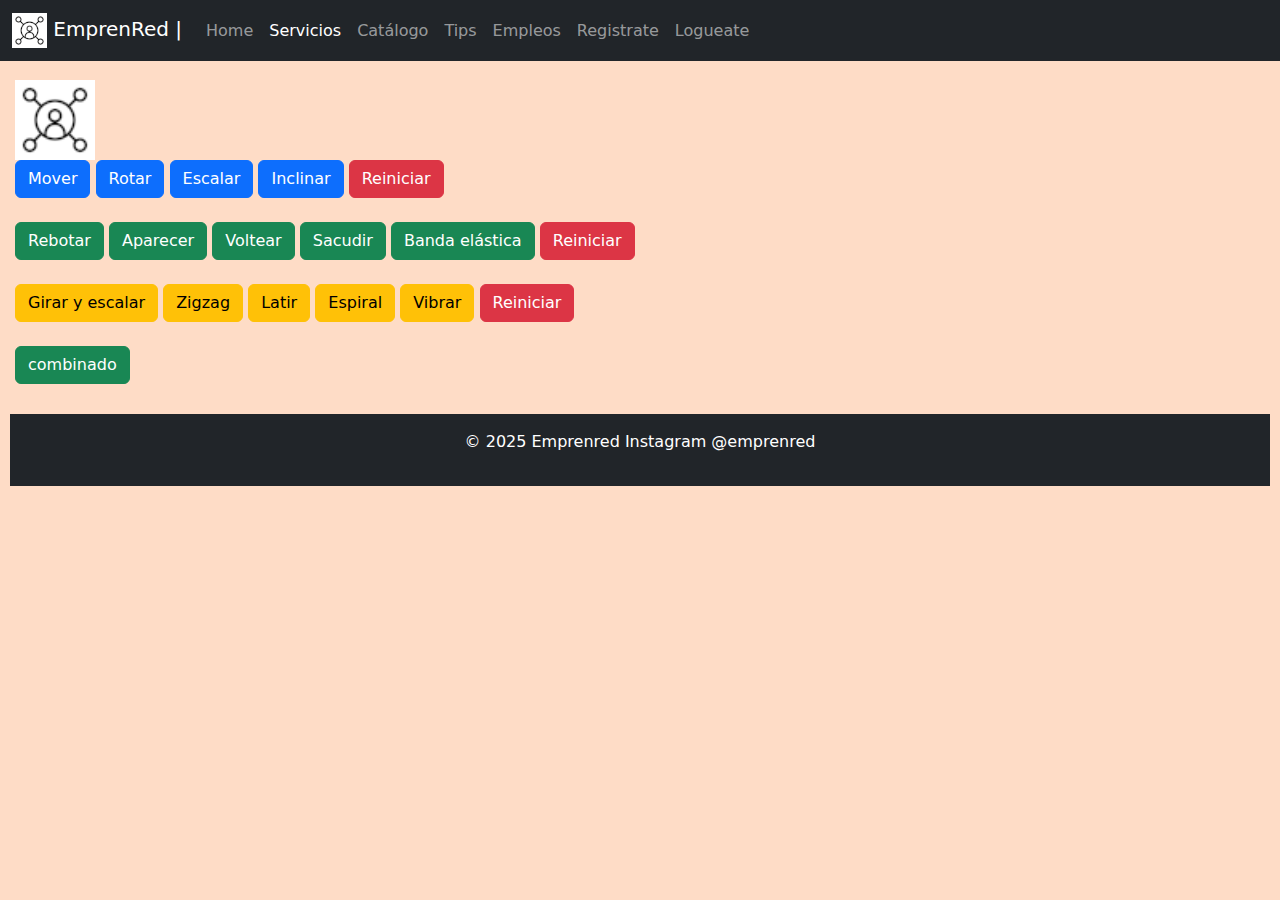
==== pages/animate.html @ c2997c17 "Primer commit" ====
<!DOCTYPE html>
<html lang="es">

<head>
    <meta charset="UTF-8">
    <meta name="viewport" content="width=device-width, initial-scale=1.0">
    <title>Servicios - EmprenRed</title>
    <!-- cdn  Bootstrap -->
    <link href="https://cdn.jsdelivr.net/npm/bootstrap@5.3.0-alpha1/dist/css/bootstrap.min.css" rel="stylesheet">
    <!-- Enlace a animate.css -->
    <link rel="stylesheet" href="https://cdnjs.cloudflare.com/ajax/libs/animate.css/4.1.1/animate.min.css">
    <!-- Enlace al archivo CSS -->
    <link rel="stylesheet" href="../assets/css/styles.css">


</head>

<body>
    <header>
        <nav class="navbar navbar-expand-sm navbar-dark bg-dark fixed-top">
            <div class="container-fluid">
                <a class="navbar-brand" href="../index.html">
                    <img src="../assets/img/loguito.gif" alt="Logo" width="35" height="35"
                        class="d-inline-block align-text-medium">
                    EmprenRed |
                </a>
                <button class="navbar-toggler" type="button" data-bs-toggle="collapse" data-bs-target="#navbarNav">
                    <span class="navbar-toggler-icon"></span>
                </button>

                <div id="navbarNav" class="collapse navbar-collapse">
                    <ul class="navbar-nav">
                        <li class="nav-item"><a class="nav-link" href="../index.html">Home</a></li>
                        <li class="nav-item"><a class="nav-link active" href="servicios.html">Servicios</a></li>
                        <li class="nav-item"><a class="nav-link" href="catalogo.html">Catálogo</a></li>
                        <li class="nav-item"><a class="nav-link" href="tips.html">Tips</a></li>
                        <li class="nav-item"><a class="nav-link" href="bolsa_empleo.html">Empleos</a></li>
                        <li class="nav-item"><a class="nav-link" href="registrate.html">Registrate</a></li>
                        <li class="nav-item"><a class="nav-link" href="iniciar.html">Logueate</a></li>
                    </ul>
                </div>
            </div>
        </nav>
    </header>

    <main>
        <!-- Contenedor de la imagen con animaciones -->
        <div id="image-game-container">
            <!-- Imagen con animaciones -->
            <img id="image-game" src="../assets/img/Juego/loguito_Juego.gif" alt="Logo Juego" width="80" height="80"
                class="animate__animated">
            <br>

            <!-- Botones para transformaciones CSS -->
            <button class="btn btn-primary"
                onclick="document.getElementById('image-game').classList.toggle('translate')">Mover</button>
            <button class="btn btn-primary"
                onclick="document.getElementById('image-game').classList.toggle('rotate')">Rotar</button>
            <button class="btn btn-primary"
                onclick="document.getElementById('image-game').classList.toggle('scale')">Escalar</button>
            <button class="btn btn-primary"
                onclick="document.getElementById('image-game').classList.toggle('skew')">Inclinar</button>
            <button class="btn btn-danger"
                onclick="document.getElementById('image-game').classList.remove('translate', 'rotate', 'scale', 'skew')">Reiniciar</button>
            <br><br>

            <!-- Botones para animaciones de Animate.css -->
            <button class="btn btn-success"
                onclick="document.getElementById('image-game').classList.toggle('animate__bounce')">Rebotar</button>
            <button class="btn btn-success"
                onclick="document.getElementById('image-game').classList.toggle('animate__fadeIn')">Aparecer</button>
            <button class="btn btn-success"
                onclick="document.getElementById('image-game').classList.toggle('animate__flip')">Voltear</button>
            <button class="btn btn-success"
                onclick="document.getElementById('image-game').classList.toggle('animate__shakeX')">Sacudir</button>
            <button class="btn btn-success"
                onclick="document.getElementById('image-game').classList.toggle('animate__rubberBand')">Banda
                elástica</button>
            <button class="btn btn-danger"
                onclick="document.getElementById('image-game').classList.remove('animate__bounce', 'animate__fadeIn', 'animate__flip', 'animate__shakeX', 'animate__rubberBand')">Reiniciar</button>
            <br><br>


            <!-- Hilera de botones con animaciones personalizadas -->
            <button class="btn btn-warning"
                onclick="document.getElementById('image-game').classList.toggle('spin-scale')">Girar y escalar</button>
            <button class="btn btn-warning"
                onclick="document.getElementById('image-game').classList.toggle('zigzag')">Zigzag</button>
            <button class="btn btn-warning"
                onclick="document.getElementById('image-game').classList.toggle('heartbeat')">Latir</button>
            <button class="btn btn-warning"
                onclick="document.getElementById('image-game').classList.toggle('spiral')">Espiral</button>
            <button class="btn btn-warning"
                onclick="document.getElementById('image-game').classList.toggle('diagonal-shake')">Vibrar</button>
            <button class="btn btn-danger"
                onclick="document.getElementById('image-game').classList.remove('spin-scale', 'zigzag', 'heartbeat', 'spiral', 'diagonal-shake')">Reiniciar</button>
            <br><br>
            <button class="btn btn-success"
                onclick="document.getElementById('image-game').classList.toggle('combinado')">combinado</button>


        </div>
    </main>

    <!-- Footer -->
    <footer>
        <div class="bg-dark text-white p-3">
            <p class="text-center">© 2025 Emprenred Instagram @emprenred</p>
        </div>
    </footer>


    <script src="https://cdn.jsdelivr.net/npm/bootstrap@5.3.0-alpha1/dist/js/bootstrap.bundle.min.js"></script>
</body>

</html>
---- assets/css/styles.css ----
/***** COLORES ************/
/* FONTS y CAJAS #################################################*/
/***** TIPOGRAFIAS ************/
.letra, .texto-destacado, .texto-ultra-destacado, .letra-comun-right, .letra-comun-left {
  font-family: "Inter", sans-serif;
}

.letra-comun-right, .letra-comun-left {
  color: #333333;
  font-weight: bold;
  text-align: right;
  font-size: 16.8px;
}
@media (min-width: 768px) {
  .letra-comun-right, .letra-comun-left {
    font-size: 21.6px;
  }
}
@media (min-width: 1024px) {
  .letra-comun-right, .letra-comun-left {
    font-size: 24px;
  }
}

.letra-comun-left {
  text-align: left;
}

.texto-destacado, .texto-ultra-destacado {
  color: rgb(27.9846153846, 161.8923076923, 250.8153846154);
  background-color: rgb(108.5, 44.5, 2);
  font-weight: 800;
  text-shadow: 2px 3px 0 rgb(2, 66, 108.5);
  border-radius: 10px;
  text-align: center;
  margin: 20px 0;
  padding: 10px 20px;
  box-shadow: 10px 10px 10 rgb(2, 66, 108.5);
  font-size: 18.2px;
}
@media (min-width: 768px) {
  .texto-destacado, .texto-ultra-destacado {
    font-size: 23.4px;
  }
}
@media (min-width: 1024px) {
  .texto-destacado, .texto-ultra-destacado {
    font-size: 26px;
  }
}

.texto-destacado:hover, .texto-ultra-destacado:hover {
  transform: scale(1.1);
  background-color: hsl(21.9436619718, 146.3800904977%, 43.3333333333%);
  color: rgb(2, 66, 108.5);
  text-shadow: 2px 3px 0 rgb(27.9846153846, 161.8923076923, 250.8153846154);
}

.texto-ultra-destacado {
  background-color: hsl(21.9436619718, 146.3800904977%, 43.3333333333%);
  font-weight: 800;
  font-size: 21px;
}
@media (min-width: 768px) {
  .texto-ultra-destacado {
    font-size: 27px;
  }
}
@media (min-width: 1024px) {
  .texto-ultra-destacado {
    font-size: 30px;
  }
}

.texto-ultra-destacado:hover {
  transform: scale(1.2);
}

.texto-footer {
  text-align: center;
  background-color: rgb(2, 66, 108.5);
  color: rgb(253.9538461538, 220.4769230769, 198.2461538462);
  font-weight: bold;
  font-size: 15.4px;
}
@media (min-width: 768px) {
  .texto-footer {
    font-size: 19.8px;
  }
}
@media (min-width: 1024px) {
  .texto-footer {
    font-size: 22px;
  }
}

/* GENERAL #################################################*/
body {
  padding-top: 10px !important;
  background-color: rgb(253.9538461538, 220.4769230769, 198.2461538462);
}
body main {
  margin-top: 70px;
  padding: 0 15px;
}
body footer {
  margin-top: 20px;
  flex-shrink: 0;
  padding: 10px;
}

.imagen-destacada {
  max-width: 100%;
  height: auto;
  margin: 20px auto;
  transition: transform 0.3s ease;
}

.imagen-destacada:hover {
  transform: scale(1.1);
}

/* CARROUSEL #################################################*/
.carousel-inner {
  max-height: 600px;
  overflow: hidden;
}

.carousel-item img {
  width: 100%;
  height: auto;
  max-height: 600px;
  object-fit: cover;
}

.carousel {
  max-width: 720px;
  margin: 0 auto;
  overflow: hidden;
}

.item1 {
  grid-area: item1;
}

.item2 {
  grid-area: item2;
  background: rgb(251.3384615385, 134.1692307692, 56.3615384615);
  padding: 5%;
}

.item3 {
  grid-area: item3;
  background: rgb(251.3384615385, 134.1692307692, 56.3615384615);
  padding: 5%;
}

.area, .area-destacada {
  display: grid;
  grid-template-columns: 1;
  grid-template-rows: auto auto auto;
  grid-template-areas: "item1" "item2" "item3";
}

@media (min-width: 768px) {
  .area, .area-destacada {
    display: grid;
    grid-template-columns: 2fr 3fr;
    grid-template-rows: auto auto;
    grid-template-areas: "item1 item1" "item2 item3";
  }
}
@media (min-width: 1024px) {
  .area, .area-destacada {
    display: grid;
    grid-template-columns: 5% 2fr 3fr 5%;
    grid-template-rows: auto auto;
    grid-template-areas: "item1 item1 item1 item1" ". item2 item3 .";
  }
}

/*# sourceMappingURL=styles.css.map */
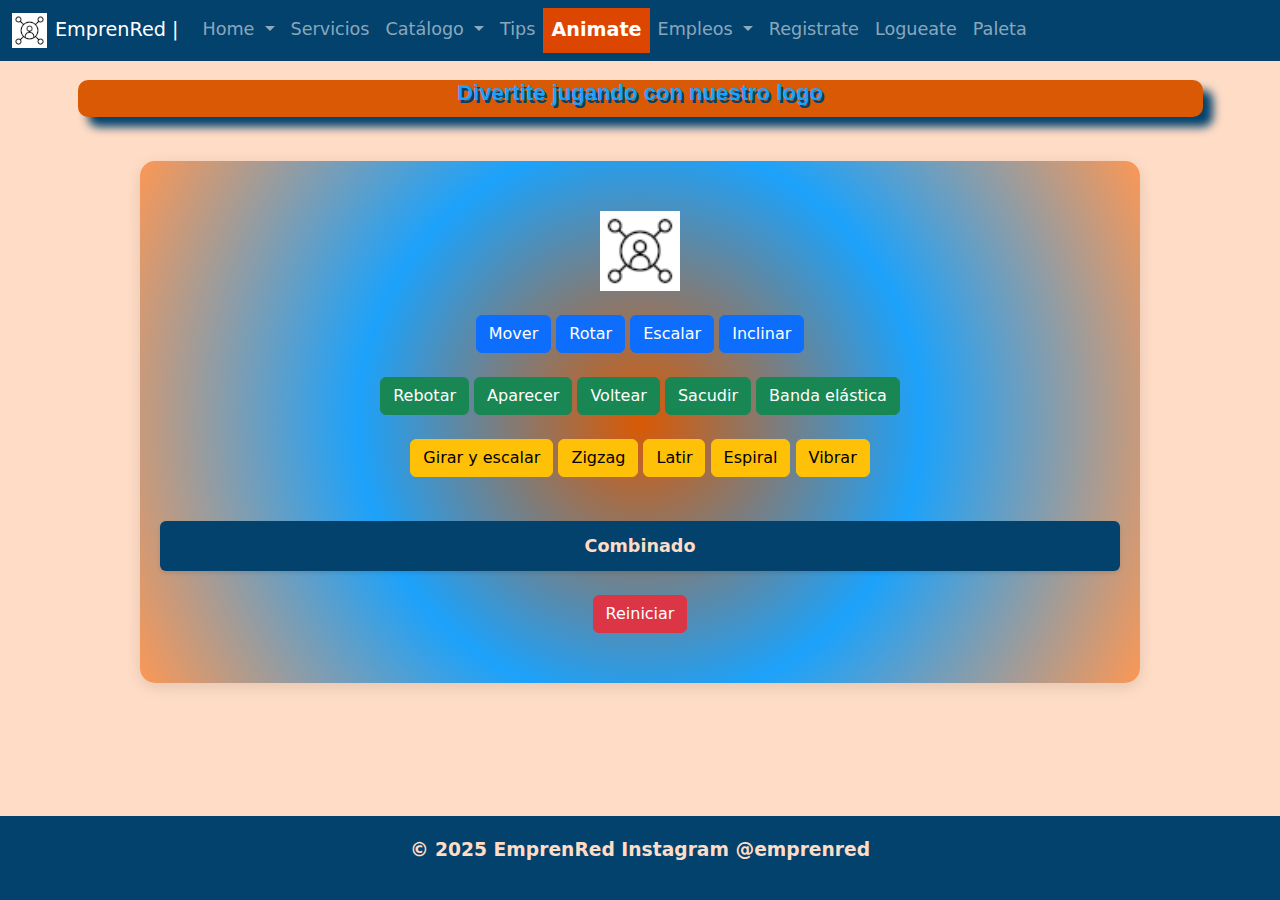
==== commit 464f306c: "Final entrega 3" ====
--- a/pages/animate.html
+++ b/pages/animate.html
@@ -4,7 +4,7 @@
 <head>
     <meta charset="UTF-8">
     <meta name="viewport" content="width=device-width, initial-scale=1.0">
-    <title>Servicios - EmprenRed</title>
+    <title>Animate - EmprenRed</title>
     <!-- cdn  Bootstrap -->
     <link href="https://cdn.jsdelivr.net/npm/bootstrap@5.3.0-alpha1/dist/css/bootstrap.min.css" rel="stylesheet">
     <!-- Enlace a animate.css -->
@@ -17,98 +17,177 @@
 
 <body>
     <header>
-        <nav class="navbar navbar-expand-sm navbar-dark bg-dark fixed-top">
-            <div class="container-fluid">
-                <a class="navbar-brand" href="../index.html">
-                    <img src="../assets/img/loguito.gif" alt="Logo" width="35" height="35"
-                        class="d-inline-block align-text-medium">
-                    EmprenRed |
-                </a>
-                <button class="navbar-toggler" type="button" data-bs-toggle="collapse" data-bs-target="#navbarNav">
-                    <span class="navbar-toggler-icon"></span>
-                </button>
+        <!-- Bloque Menú -->
+        <section>
+            <nav class="navbar navbar-expand-sm navbar-dark bg-dark fixed-top">
+                <div class="container-fluid">
+                    <a class="navbar-brand" href="../index.html">
+                        <img src="../assets/img/loguito.gif" alt="Logo EmprenRed" width="35" height="35"
+                            class="d-inline-block align-text-medium">
+                        EmprenRed |
+                    </a>
+                    <button class="navbar-toggler" type="button" data-bs-toggle="collapse" data-bs-target="#navbarNav">
+                        <span class="navbar-toggler-icon"></span>
+                    </button>
 
-                <div id="navbarNav" class="collapse navbar-collapse">
-                    <ul class="navbar-nav">
-                        <li class="nav-item"><a class="nav-link" href="../index.html">Home</a></li>
-                        <li class="nav-item"><a class="nav-link active" href="servicios.html">Servicios</a></li>
-                        <li class="nav-item"><a class="nav-link" href="catalogo.html">Catálogo</a></li>
-                        <li class="nav-item"><a class="nav-link" href="tips.html">Tips</a></li>
-                        <li class="nav-item"><a class="nav-link" href="bolsa_empleo.html">Empleos</a></li>
-                        <li class="nav-item"><a class="nav-link" href="registrate.html">Registrate</a></li>
-                        <li class="nav-item"><a class="nav-link" href="iniciar.html">Logueate</a></li>
-                    </ul>
+                    <div id="navbarNav" class="collapse navbar-collapse">
+                        <ul class="navbar-nav">
+                            <!-- Menú Home  -->
+                            <li class="nav-item dropdown">
+                                <a class="nav-link dropdown-toggle" href="../index.html" id="navbarDropdown"
+                                    role="button" data-bs-toggle="dropdown" aria-expanded="false">
+                                    Home
+                                </a>
+                                <ul class="dropdown-menu" aria-labelledby="navbarDropdown">
+                                    <!-- Opciones del menú desplegable -->
+                                    <li><a class="dropdown-item" href="../index.html#bienvenidos">Bienvenidxs</a></li>
+                                    <li><a class="dropdown-item" href="../index.html#sobre-proyecto">Sobre el
+                                            proyecto</a>
+                                    </li>
+                                    <li><a class="dropdown-item" href="../index.html#quienes-somos">¿Quiénes somos?</a>
+                                    </li>
+                                    <li><a class="dropdown-item" href="../index.html#apoyos">Apoyos</a></li>
+                                    <li><a class="dropdown-item" href="../index.html#contacto">Contactanos</a></li>
+                                </ul>
+                            </li>
+
+                            <!-- Servicios  -->
+                            <li class="nav-item"><a class="nav-link" href="servicios.html">Servicios</a></li>
+
+                            <!-- Catálogo  -->
+                            <li class="nav-item dropdown">
+                                <a class="nav-link dropdown-toggle" href="catalogo.html" id="navbarDropdown"
+                                    role="button" data-bs-toggle="dropdown" aria-expanded="false">
+                                    Catálogo
+                                </a>
+                                <ul class="dropdown-menu" aria-labelledby="navbarDropdown">
+                                    <!-- Calzado -->
+                                    <li><a class="dropdown-item" href="catalogo.html#item-1">Calzado</a></li>
+                                    <!-- Clases -->
+                                    <li><a class="dropdown-item" href="catalogo.html#item-2">Clases</a></li>
+                                    <!-- Comidas -->
+                                    <li><a class="dropdown-item" href="catalogo.html#item-3">Comidas</a></li>
+                                </ul>
+                            </li>
+
+                            <!-- Menú Tips -->
+                            <li class="nav-item"><a class="nav-link" href="tips.html">Tips</a></li>
+
+                            <!-- Menú Animate -->
+                            <li class="nav-item"><a class="nav-link active" href="animate.html">Animate</a></li>
+
+                            <!-- Menú Empleos  -->
+                            <li class="nav-item dropdown">
+                                <a class="nav-link dropdown-toggle" href="bolsa_empleo.html" id="navbarDropdown"
+                                    role="button" data-bs-toggle="dropdown" aria-expanded="false">
+                                    Empleos
+                                </a>
+                                <ul class="dropdown-menu" aria-labelledby="navbarDropdown">
+                                    <!-- Opciones del menú desplegable -->
+                                    <li><a class="dropdown-item" href="bolsa_empleo.html#tecnologia">Tecnología</a></li>
+                                    <li><a class="dropdown-item" href="bolsa_empleo.html#arte">Arte</a></li>
+                                    <li><a class="dropdown-item" href="bolsa_empleo.html#oficios">Oficios</a></li>
+                                </ul>
+                            </li>
+
+                            <!-- Menú Registrate  -->
+                            <li class="nav-item"><a class="nav-link" href="registrate.html">Registrate</a></li>
+
+                            <!-- Menú Iniciar  -->
+                            <li class="nav-item"><a class="nav-link" href="iniciar.html">Logueate</a></li>
+
+                            <!-- Menú Muestrario de Colores  -->
+                            <li class="nav-item"><a class="nav-link" href="colores.html">Paleta</a></li>
+                        </ul>
+                    </div>
                 </div>
-            </div>
-        </nav>
+            </nav>
+        </section>
     </header>
 
     <main>
-        <!-- Contenedor de la imagen con animaciones -->
-        <div id="image-game-container">
-            <!-- Imagen con animaciones -->
-            <img id="image-game" src="../assets/img/Juego/loguito_Juego.gif" alt="Logo Juego" width="80" height="80"
-                class="animate__animated">
-            <br>
+        <h1 class="texto-ultra-destacado">Divertite jugando con nuestro logo</h1>
+        <br>
 
-            <!-- Botones para transformaciones CSS -->
-            <button class="btn btn-primary"
-                onclick="document.getElementById('image-game').classList.toggle('translate')">Mover</button>
-            <button class="btn btn-primary"
-                onclick="document.getElementById('image-game').classList.toggle('rotate')">Rotar</button>
-            <button class="btn btn-primary"
-                onclick="document.getElementById('image-game').classList.toggle('scale')">Escalar</button>
-            <button class="btn btn-primary"
-                onclick="document.getElementById('image-game').classList.toggle('skew')">Inclinar</button>
-            <button class="btn btn-danger"
-                onclick="document.getElementById('image-game').classList.remove('translate', 'rotate', 'scale', 'skew')">Reiniciar</button>
-            <br><br>
+        <section class="centrado">
+            <!-- Contenedor de la imagen con animaciones -->
+            <div id="image-game-container">
+                <!-- Imagen con animaciones -->
+                <img id="image-game" src="../assets/img/Juego/loguito_Juego.gif" alt="Logo Juego" width="80" height="80"
+                    class="animate__animated">
+                <br>
 
-            <!-- Botones para animaciones de Animate.css -->
-            <button class="btn btn-success"
-                onclick="document.getElementById('image-game').classList.toggle('animate__bounce')">Rebotar</button>
-            <button class="btn btn-success"
-                onclick="document.getElementById('image-game').classList.toggle('animate__fadeIn')">Aparecer</button>
-            <button class="btn btn-success"
-                onclick="document.getElementById('image-game').classList.toggle('animate__flip')">Voltear</button>
-            <button class="btn btn-success"
-                onclick="document.getElementById('image-game').classList.toggle('animate__shakeX')">Sacudir</button>
-            <button class="btn btn-success"
-                onclick="document.getElementById('image-game').classList.toggle('animate__rubberBand')">Banda
-                elástica</button>
-            <button class="btn btn-danger"
-                onclick="document.getElementById('image-game').classList.remove('animate__bounce', 'animate__fadeIn', 'animate__flip', 'animate__shakeX', 'animate__rubberBand')">Reiniciar</button>
-            <br><br>
+                <!-- Botones para transformaciones CSS -->
+                <button class="btn btn-primary"
+                    onclick="document.getElementById('image-game').classList.toggle('translate')">Mover</button>
+                <button class="btn btn-primary"
+                    onclick="document.getElementById('image-game').classList.toggle('rotate')">Rotar</button>
+                <button class="btn btn-primary"
+                    onclick="document.getElementById('image-game').classList.toggle('scale')">Escalar</button>
+                <button class="btn btn-primary"
+                    onclick="document.getElementById('image-game').classList.toggle('skew')">Inclinar</button>
+                <br><br>
 
+                <!-- Botones para animaciones de Animate.css -->
+                <button class="btn btn-success"
+                    onclick="document.getElementById('image-game').classList.toggle('animate__bounce')">Rebotar</button>
+                <button class="btn btn-success"
+                    onclick="document.getElementById('image-game').classList.toggle('animate__fadeIn')">Aparecer</button>
+                <button class="btn btn-success"
+                    onclick="document.getElementById('image-game').classList.toggle('animate__flip')">Voltear</button>
+                <button class="btn btn-success"
+                    onclick="document.getElementById('image-game').classList.toggle('animate__shakeX')">Sacudir</button>
+                <button class="btn btn-success"
+                    onclick="document.getElementById('image-game').classList.toggle('animate__rubberBand')">Banda
+                    elástica</button>
+                <br><br>
 
-            <!-- Hilera de botones con animaciones personalizadas -->
-            <button class="btn btn-warning"
-                onclick="document.getElementById('image-game').classList.toggle('spin-scale')">Girar y escalar</button>
-            <button class="btn btn-warning"
-                onclick="document.getElementById('image-game').classList.toggle('zigzag')">Zigzag</button>
-            <button class="btn btn-warning"
-                onclick="document.getElementById('image-game').classList.toggle('heartbeat')">Latir</button>
-            <button class="btn btn-warning"
-                onclick="document.getElementById('image-game').classList.toggle('spiral')">Espiral</button>
-            <button class="btn btn-warning"
-                onclick="document.getElementById('image-game').classList.toggle('diagonal-shake')">Vibrar</button>
-            <button class="btn btn-danger"
-                onclick="document.getElementById('image-game').classList.remove('spin-scale', 'zigzag', 'heartbeat', 'spiral', 'diagonal-shake')">Reiniciar</button>
-            <br><br>
-            <button class="btn btn-success"
-                onclick="document.getElementById('image-game').classList.toggle('combinado')">combinado</button>
+                <!-- Hilera de botones con animaciones personalizadas -->
+                <button class="btn btn-warning"
+                    onclick="document.getElementById('image-game').classList.toggle('spin-scale')">Girar y
+                    escalar</button>
+                <button class="btn btn-warning"
+                    onclick="document.getElementById('image-game').classList.toggle('zigzag')">Zigzag</button>
+                <button class="btn btn-warning"
+                    onclick="document.getElementById('image-game').classList.toggle('heartbeat')">Latir</button>
+                <button class="btn btn-warning"
+                    onclick="document.getElementById('image-game').classList.toggle('spiral')">Espiral</button>
+                <button class="btn btn-warning"
+                    onclick="document.getElementById('image-game').classList.toggle('diagonal-shake')">Vibrar</button>
+                <br><br>
 
+                <button class="btn botones"
+                    onclick="document.getElementById('image-game').classList.toggle('combinado')">Combinado</button>
 
-        </div>
+                <!--  Botón reiniciar  -->
+                <br><br>
+                <button class="btn btn-danger" onclick="reiniciarAnimaciones()">Reiniciar</button>
+            </div>
+        </section>
+
+        <!--  Script para limpiar todas las clases -->
+        <script>
+            function reiniciarAnimaciones() {
+                const image = document.getElementById('image-game');
+                const clasesAEliminar = [
+                    'translate', 'rotate', 'scale', 'skew',
+                    'animate__bounce', 'animate__fadeIn', 'animate__flip',
+                    'animate__shakeX', 'animate__rubberBand',
+                    'spin-scale', 'zigzag', 'heartbeat', 'spiral',
+                    'diagonal-shake', 'combinado'
+                ];
+                image.classList.remove(...clasesAEliminar);
+            }
+        </script>
+
     </main>
 
     <!-- Footer -->
     <footer>
-        <div class="bg-dark text-white p-3">
-            <p class="text-center">© 2025 Emprenred Instagram @emprenred</p>
-        </div>
+        <section class="texto-footer">
+            <p>© 2025 EmprenRed Instagram @emprenred</p>
+        </section>
     </footer>
-
 
     <script src="https://cdn.jsdelivr.net/npm/bootstrap@5.3.0-alpha1/dist/js/bootstrap.bundle.min.js"></script>
 </body>
--- a/assets/css/styles.css
+++ b/assets/css/styles.css
@@ -1,5 +1,886 @@
+@charset "UTF-8";
+/* FONTS y CAJAS #################################################*/
 /***** COLORES ************/
-/* FONTS y CAJAS #################################################*/
+.cuadro-col-ppal-claro--5 {
+  background-color: rgb(253.9538461538, 198.2461538462, 245.65);
+  width: 120px;
+  height: 60px;
+  display: inline-block;
+  margin: 5px;
+  border-radius: 8px;
+  box-shadow: 0 0 5px rgba(0, 0, 0, 0.2);
+}
+
+.cuadro-col-ppal-medio--5 {
+  background-color: rgb(251.8615384615, 84.7384615385, 226.95);
+  width: 120px;
+  height: 60px;
+  display: inline-block;
+  margin: 5px;
+  border-radius: 8px;
+  box-shadow: 0 0 5px rgba(0, 0, 0, 0.2);
+}
+
+.cuadro-col-ppal--5 {
+  background-color: rgb(217, 4, 185.25);
+  width: 120px;
+  height: 60px;
+  display: inline-block;
+  margin: 5px;
+  border-radius: 8px;
+  box-shadow: 0 0 5px rgba(0, 0, 0, 0.2);
+}
+
+.cuadro-col-ppal-fuerte--5 {
+  background-color: hsl(303.9436619718, 146.3800904977%, 43.3333333333%);
+  width: 120px;
+  height: 60px;
+  display: inline-block;
+  margin: 5px;
+  border-radius: 8px;
+  box-shadow: 0 0 5px rgba(0, 0, 0, 0.2);
+}
+
+.cuadro-col-ppal-oscuro--5 {
+  background-color: rgb(151.9, 2.8, 129.675);
+  width: 120px;
+  height: 60px;
+  display: inline-block;
+  margin: 5px;
+  border-radius: 8px;
+  box-shadow: 0 0 5px rgba(0, 0, 0, 0.2);
+}
+
+.cuadro-col-sec-oscuro--5 {
+  background-color: rgb(2, 108.5, 17.875);
+  width: 120px;
+  height: 60px;
+  display: inline-block;
+  margin: 5px;
+  border-radius: 8px;
+  box-shadow: 0 0 5px rgba(0, 0, 0, 0.2);
+}
+
+.cuadro-col-sec--5 {
+  background-color: rgb(4, 217, 35.75);
+  width: 120px;
+  height: 60px;
+  display: inline-block;
+  margin: 5px;
+  border-radius: 8px;
+  box-shadow: 0 0 5px rgba(0, 0, 0, 0.2);
+}
+
+.cuadro-col-sec-claro--5 {
+  background-color: rgb(27.9846153846, 250.8153846154, 61.2);
+  width: 120px;
+  height: 60px;
+  display: inline-block;
+  margin: 5px;
+  border-radius: 8px;
+  box-shadow: 0 0 5px rgba(0, 0, 0, 0.2);
+}
+
+.cuadro-col-ppal-claro--4 {
+  background-color: rgb(253.9538461538, 198.2461538462, 231.7230769231);
+  width: 120px;
+  height: 60px;
+  display: inline-block;
+  margin: 5px;
+  border-radius: 8px;
+  box-shadow: 0 0 5px rgba(0, 0, 0, 0.2);
+}
+
+.cuadro-col-ppal-medio--4 {
+  background-color: rgb(251.8615384615, 84.7384615385, 185.1692307692);
+  width: 120px;
+  height: 60px;
+  display: inline-block;
+  margin: 5px;
+  border-radius: 8px;
+  box-shadow: 0 0 5px rgba(0, 0, 0, 0.2);
+}
+
+.cuadro-col-ppal--4 {
+  background-color: #d90484;
+  width: 120px;
+  height: 60px;
+  display: inline-block;
+  margin: 5px;
+  border-radius: 8px;
+  box-shadow: 0 0 5px rgba(0, 0, 0, 0.2);
+}
+
+.cuadro-col-ppal-fuerte--4 {
+  background-color: hsl(318.9436619718, 146.3800904977%, 43.3333333333%);
+  width: 120px;
+  height: 60px;
+  display: inline-block;
+  margin: 5px;
+  border-radius: 8px;
+  box-shadow: 0 0 5px rgba(0, 0, 0, 0.2);
+}
+
+.cuadro-col-ppal-oscuro--4 {
+  background-color: rgb(151.9, 2.8, 92.4);
+  width: 120px;
+  height: 60px;
+  display: inline-block;
+  margin: 5px;
+  border-radius: 8px;
+  box-shadow: 0 0 5px rgba(0, 0, 0, 0.2);
+}
+
+.cuadro-col-sec-oscuro--4 {
+  background-color: rgb(2, 108.5, 44.5);
+  width: 120px;
+  height: 60px;
+  display: inline-block;
+  margin: 5px;
+  border-radius: 8px;
+  box-shadow: 0 0 5px rgba(0, 0, 0, 0.2);
+}
+
+.cuadro-col-sec--4 {
+  background-color: #04d959;
+  width: 120px;
+  height: 60px;
+  display: inline-block;
+  margin: 5px;
+  border-radius: 8px;
+  box-shadow: 0 0 5px rgba(0, 0, 0, 0.2);
+}
+
+.cuadro-col-sec-claro--4 {
+  background-color: rgb(27.9846153846, 250.8153846154, 116.9076923077);
+  width: 120px;
+  height: 60px;
+  display: inline-block;
+  margin: 5px;
+  border-radius: 8px;
+  box-shadow: 0 0 5px rgba(0, 0, 0, 0.2);
+}
+
+.cuadro-col-ppal-claro--3 {
+  background-color: rgb(253.9538461538, 198.2461538462, 217.7961538462);
+  width: 120px;
+  height: 60px;
+  display: inline-block;
+  margin: 5px;
+  border-radius: 8px;
+  box-shadow: 0 0 5px rgba(0, 0, 0, 0.2);
+}
+
+.cuadro-col-ppal-medio--3 {
+  background-color: rgb(251.8615384615, 84.7384615385, 143.3884615385);
+  width: 120px;
+  height: 60px;
+  display: inline-block;
+  margin: 5px;
+  border-radius: 8px;
+  box-shadow: 0 0 5px rgba(0, 0, 0, 0.2);
+}
+
+.cuadro-col-ppal--3 {
+  background-color: rgb(217, 4, 78.75);
+  width: 120px;
+  height: 60px;
+  display: inline-block;
+  margin: 5px;
+  border-radius: 8px;
+  box-shadow: 0 0 5px rgba(0, 0, 0, 0.2);
+}
+
+.cuadro-col-ppal-fuerte--3 {
+  background-color: hsl(333.9436619718, 146.3800904977%, 43.3333333333%);
+  width: 120px;
+  height: 60px;
+  display: inline-block;
+  margin: 5px;
+  border-radius: 8px;
+  box-shadow: 0 0 5px rgba(0, 0, 0, 0.2);
+}
+
+.cuadro-col-ppal-oscuro--3 {
+  background-color: rgb(151.9, 2.8, 55.125);
+  width: 120px;
+  height: 60px;
+  display: inline-block;
+  margin: 5px;
+  border-radius: 8px;
+  box-shadow: 0 0 5px rgba(0, 0, 0, 0.2);
+}
+
+.cuadro-col-sec-oscuro--3 {
+  background-color: rgb(2, 108.5, 71.125);
+  width: 120px;
+  height: 60px;
+  display: inline-block;
+  margin: 5px;
+  border-radius: 8px;
+  box-shadow: 0 0 5px rgba(0, 0, 0, 0.2);
+}
+
+.cuadro-col-sec--3 {
+  background-color: rgb(4, 217, 142.25);
+  width: 120px;
+  height: 60px;
+  display: inline-block;
+  margin: 5px;
+  border-radius: 8px;
+  box-shadow: 0 0 5px rgba(0, 0, 0, 0.2);
+}
+
+.cuadro-col-sec-claro--3 {
+  background-color: rgb(27.9846153846, 250.8153846154, 172.6153846154);
+  width: 120px;
+  height: 60px;
+  display: inline-block;
+  margin: 5px;
+  border-radius: 8px;
+  box-shadow: 0 0 5px rgba(0, 0, 0, 0.2);
+}
+
+.cuadro-col-ppal-claro--2 {
+  background-color: rgb(253.9538461538, 198.2461538462, 203.8692307692);
+  width: 120px;
+  height: 60px;
+  display: inline-block;
+  margin: 5px;
+  border-radius: 8px;
+  box-shadow: 0 0 5px rgba(0, 0, 0, 0.2);
+}
+
+.cuadro-col-ppal-medio--2 {
+  background-color: rgb(251.8615384615, 84.7384615385, 101.6076923077);
+  width: 120px;
+  height: 60px;
+  display: inline-block;
+  margin: 5px;
+  border-radius: 8px;
+  box-shadow: 0 0 5px rgba(0, 0, 0, 0.2);
+}
+
+.cuadro-col-ppal--2 {
+  background-color: rgb(217, 4, 25.5);
+  width: 120px;
+  height: 60px;
+  display: inline-block;
+  margin: 5px;
+  border-radius: 8px;
+  box-shadow: 0 0 5px rgba(0, 0, 0, 0.2);
+}
+
+.cuadro-col-ppal-fuerte--2 {
+  background-color: hsl(348.9436619718, 146.3800904977%, 43.3333333333%);
+  width: 120px;
+  height: 60px;
+  display: inline-block;
+  margin: 5px;
+  border-radius: 8px;
+  box-shadow: 0 0 5px rgba(0, 0, 0, 0.2);
+}
+
+.cuadro-col-ppal-oscuro--2 {
+  background-color: rgb(151.9, 2.8, 17.85);
+  width: 120px;
+  height: 60px;
+  display: inline-block;
+  margin: 5px;
+  border-radius: 8px;
+  box-shadow: 0 0 5px rgba(0, 0, 0, 0.2);
+}
+
+.cuadro-col-sec-oscuro--2 {
+  background-color: rgb(2, 108.5, 97.75);
+  width: 120px;
+  height: 60px;
+  display: inline-block;
+  margin: 5px;
+  border-radius: 8px;
+  box-shadow: 0 0 5px rgba(0, 0, 0, 0.2);
+}
+
+.cuadro-col-sec--2 {
+  background-color: rgb(4, 217, 195.5);
+  width: 120px;
+  height: 60px;
+  display: inline-block;
+  margin: 5px;
+  border-radius: 8px;
+  box-shadow: 0 0 5px rgba(0, 0, 0, 0.2);
+}
+
+.cuadro-col-sec-claro--2 {
+  background-color: rgb(27.9846153846, 250.8153846154, 228.3230769231);
+  width: 120px;
+  height: 60px;
+  display: inline-block;
+  margin: 5px;
+  border-radius: 8px;
+  box-shadow: 0 0 5px rgba(0, 0, 0, 0.2);
+}
+
+.cuadro-col-ppal-claro--1 {
+  background-color: rgb(253.9538461538, 206.55, 198.2461538462);
+  width: 120px;
+  height: 60px;
+  display: inline-block;
+  margin: 5px;
+  border-radius: 8px;
+  box-shadow: 0 0 5px rgba(0, 0, 0, 0.2);
+}
+
+.cuadro-col-ppal-medio--1 {
+  background-color: rgb(251.8615384615, 109.65, 84.7384615385);
+  width: 120px;
+  height: 60px;
+  display: inline-block;
+  margin: 5px;
+  border-radius: 8px;
+  box-shadow: 0 0 5px rgba(0, 0, 0, 0.2);
+}
+
+.cuadro-col-ppal--1 {
+  background-color: rgb(217, 35.75, 4);
+  width: 120px;
+  height: 60px;
+  display: inline-block;
+  margin: 5px;
+  border-radius: 8px;
+  box-shadow: 0 0 5px rgba(0, 0, 0, 0.2);
+}
+
+.cuadro-col-ppal-fuerte--1 {
+  background-color: hsl(3.9436619718, 146.3800904977%, 43.3333333333%);
+  width: 120px;
+  height: 60px;
+  display: inline-block;
+  margin: 5px;
+  border-radius: 8px;
+  box-shadow: 0 0 5px rgba(0, 0, 0, 0.2);
+}
+
+.cuadro-col-ppal-oscuro--1 {
+  background-color: rgb(151.9, 25.025, 2.8);
+  width: 120px;
+  height: 60px;
+  display: inline-block;
+  margin: 5px;
+  border-radius: 8px;
+  box-shadow: 0 0 5px rgba(0, 0, 0, 0.2);
+}
+
+.cuadro-col-sec-oscuro--1 {
+  background-color: rgb(2, 92.625, 108.5);
+  width: 120px;
+  height: 60px;
+  display: inline-block;
+  margin: 5px;
+  border-radius: 8px;
+  box-shadow: 0 0 5px rgba(0, 0, 0, 0.2);
+}
+
+.cuadro-col-sec--1 {
+  background-color: rgb(4, 185.25, 217);
+  width: 120px;
+  height: 60px;
+  display: inline-block;
+  margin: 5px;
+  border-radius: 8px;
+  box-shadow: 0 0 5px rgba(0, 0, 0, 0.2);
+}
+
+.cuadro-col-sec-claro--1 {
+  background-color: rgb(27.9846153846, 217.6, 250.8153846154);
+  width: 120px;
+  height: 60px;
+  display: inline-block;
+  margin: 5px;
+  border-radius: 8px;
+  box-shadow: 0 0 5px rgba(0, 0, 0, 0.2);
+}
+
+.cuadro-col-ppal-claro {
+  background-color: rgb(253.9538461538, 220.4769230769, 198.2461538462);
+  width: 120px;
+  height: 60px;
+  display: inline-block;
+  margin: 5px;
+  border-radius: 8px;
+  box-shadow: 0 0 5px rgba(0, 0, 0, 0.2);
+}
+
+.cuadro-col-ppal-medio {
+  background-color: rgb(251.8615384615, 151.4307692308, 84.7384615385);
+  width: 120px;
+  height: 60px;
+  display: inline-block;
+  margin: 5px;
+  border-radius: 8px;
+  box-shadow: 0 0 5px rgba(0, 0, 0, 0.2);
+}
+
+.cuadro-col-ppal {
+  background-color: #d95904;
+  width: 120px;
+  height: 60px;
+  display: inline-block;
+  margin: 5px;
+  border-radius: 8px;
+  box-shadow: 0 0 5px rgba(0, 0, 0, 0.2);
+}
+
+.cuadro-col-ppal-fuerte {
+  background-color: hsl(18.9436619718, 146.3800904977%, 43.3333333333%);
+  width: 120px;
+  height: 60px;
+  display: inline-block;
+  margin: 5px;
+  border-radius: 8px;
+  box-shadow: 0 0 5px rgba(0, 0, 0, 0.2);
+}
+
+.cuadro-col-ppal-oscuro {
+  background-color: rgb(151.9, 62.3, 2.8);
+  width: 120px;
+  height: 60px;
+  display: inline-block;
+  margin: 5px;
+  border-radius: 8px;
+  box-shadow: 0 0 5px rgba(0, 0, 0, 0.2);
+}
+
+.cuadro-col-sec-oscuro {
+  background-color: rgb(2, 66, 108.5);
+  width: 120px;
+  height: 60px;
+  display: inline-block;
+  margin: 5px;
+  border-radius: 8px;
+  box-shadow: 0 0 5px rgba(0, 0, 0, 0.2);
+}
+
+.cuadro-col-sec {
+  background-color: #0484d9;
+  width: 120px;
+  height: 60px;
+  display: inline-block;
+  margin: 5px;
+  border-radius: 8px;
+  box-shadow: 0 0 5px rgba(0, 0, 0, 0.2);
+}
+
+.cuadro-col-sec-claro {
+  background-color: rgb(27.9846153846, 161.8923076923, 250.8153846154);
+  width: 120px;
+  height: 60px;
+  display: inline-block;
+  margin: 5px;
+  border-radius: 8px;
+  box-shadow: 0 0 5px rgba(0, 0, 0, 0.2);
+}
+
+.cuadro-col-ppal-claro-1 {
+  background-color: rgb(253.9538461538, 234.4038461538, 198.2461538462);
+  width: 120px;
+  height: 60px;
+  display: inline-block;
+  margin: 5px;
+  border-radius: 8px;
+  box-shadow: 0 0 5px rgba(0, 0, 0, 0.2);
+}
+
+.cuadro-col-ppal-medio-1 {
+  background-color: rgb(251.8615384615, 193.2115384615, 84.7384615385);
+  width: 120px;
+  height: 60px;
+  display: inline-block;
+  margin: 5px;
+  border-radius: 8px;
+  box-shadow: 0 0 5px rgba(0, 0, 0, 0.2);
+}
+
+.cuadro-col-ppal-1 {
+  background-color: rgb(217, 142.25, 4);
+  width: 120px;
+  height: 60px;
+  display: inline-block;
+  margin: 5px;
+  border-radius: 8px;
+  box-shadow: 0 0 5px rgba(0, 0, 0, 0.2);
+}
+
+.cuadro-col-ppal-fuerte-1 {
+  background-color: hsl(33.9436619718, 146.3800904977%, 43.3333333333%);
+  width: 120px;
+  height: 60px;
+  display: inline-block;
+  margin: 5px;
+  border-radius: 8px;
+  box-shadow: 0 0 5px rgba(0, 0, 0, 0.2);
+}
+
+.cuadro-col-ppal-oscuro-1 {
+  background-color: rgb(151.9, 99.575, 2.8);
+  width: 120px;
+  height: 60px;
+  display: inline-block;
+  margin: 5px;
+  border-radius: 8px;
+  box-shadow: 0 0 5px rgba(0, 0, 0, 0.2);
+}
+
+.cuadro-col-sec-oscuro-1 {
+  background-color: rgb(2, 39.375, 108.5);
+  width: 120px;
+  height: 60px;
+  display: inline-block;
+  margin: 5px;
+  border-radius: 8px;
+  box-shadow: 0 0 5px rgba(0, 0, 0, 0.2);
+}
+
+.cuadro-col-sec-1 {
+  background-color: rgb(4, 78.75, 217);
+  width: 120px;
+  height: 60px;
+  display: inline-block;
+  margin: 5px;
+  border-radius: 8px;
+  box-shadow: 0 0 5px rgba(0, 0, 0, 0.2);
+}
+
+.cuadro-col-sec-claro-1 {
+  background-color: rgb(27.9846153846, 106.1846153846, 250.8153846154);
+  width: 120px;
+  height: 60px;
+  display: inline-block;
+  margin: 5px;
+  border-radius: 8px;
+  box-shadow: 0 0 5px rgba(0, 0, 0, 0.2);
+}
+
+.cuadro-col-ppal-claro-2 {
+  background-color: rgb(253.9538461538, 248.3307692308, 198.2461538462);
+  width: 120px;
+  height: 60px;
+  display: inline-block;
+  margin: 5px;
+  border-radius: 8px;
+  box-shadow: 0 0 5px rgba(0, 0, 0, 0.2);
+}
+
+.cuadro-col-ppal-medio-2 {
+  background-color: rgb(251.8615384615, 234.9923076923, 84.7384615385);
+  width: 120px;
+  height: 60px;
+  display: inline-block;
+  margin: 5px;
+  border-radius: 8px;
+  box-shadow: 0 0 5px rgba(0, 0, 0, 0.2);
+}
+
+.cuadro-col-ppal-2 {
+  background-color: rgb(217, 195.5, 4);
+  width: 120px;
+  height: 60px;
+  display: inline-block;
+  margin: 5px;
+  border-radius: 8px;
+  box-shadow: 0 0 5px rgba(0, 0, 0, 0.2);
+}
+
+.cuadro-col-ppal-fuerte-2 {
+  background-color: hsl(48.9436619718, 146.3800904977%, 43.3333333333%);
+  width: 120px;
+  height: 60px;
+  display: inline-block;
+  margin: 5px;
+  border-radius: 8px;
+  box-shadow: 0 0 5px rgba(0, 0, 0, 0.2);
+}
+
+.cuadro-col-ppal-oscuro-2 {
+  background-color: rgb(151.9, 136.85, 2.8);
+  width: 120px;
+  height: 60px;
+  display: inline-block;
+  margin: 5px;
+  border-radius: 8px;
+  box-shadow: 0 0 5px rgba(0, 0, 0, 0.2);
+}
+
+.cuadro-col-sec-oscuro-2 {
+  background-color: rgb(2, 12.75, 108.5);
+  width: 120px;
+  height: 60px;
+  display: inline-block;
+  margin: 5px;
+  border-radius: 8px;
+  box-shadow: 0 0 5px rgba(0, 0, 0, 0.2);
+}
+
+.cuadro-col-sec-2 {
+  background-color: rgb(4, 25.5, 217);
+  width: 120px;
+  height: 60px;
+  display: inline-block;
+  margin: 5px;
+  border-radius: 8px;
+  box-shadow: 0 0 5px rgba(0, 0, 0, 0.2);
+}
+
+.cuadro-col-sec-claro-2 {
+  background-color: rgb(27.9846153846, 50.4769230769, 250.8153846154);
+  width: 120px;
+  height: 60px;
+  display: inline-block;
+  margin: 5px;
+  border-radius: 8px;
+  box-shadow: 0 0 5px rgba(0, 0, 0, 0.2);
+}
+
+.cuadro-col-ppal-claro-3 {
+  background-color: rgb(245.65, 253.9538461538, 198.2461538462);
+  width: 120px;
+  height: 60px;
+  display: inline-block;
+  margin: 5px;
+  border-radius: 8px;
+  box-shadow: 0 0 5px rgba(0, 0, 0, 0.2);
+}
+
+.cuadro-col-ppal-medio-3 {
+  background-color: rgb(226.95, 251.8615384615, 84.7384615385);
+  width: 120px;
+  height: 60px;
+  display: inline-block;
+  margin: 5px;
+  border-radius: 8px;
+  box-shadow: 0 0 5px rgba(0, 0, 0, 0.2);
+}
+
+.cuadro-col-ppal-3 {
+  background-color: rgb(185.25, 217, 4);
+  width: 120px;
+  height: 60px;
+  display: inline-block;
+  margin: 5px;
+  border-radius: 8px;
+  box-shadow: 0 0 5px rgba(0, 0, 0, 0.2);
+}
+
+.cuadro-col-ppal-fuerte-3 {
+  background-color: hsl(63.9436619718, 146.3800904977%, 43.3333333333%);
+  width: 120px;
+  height: 60px;
+  display: inline-block;
+  margin: 5px;
+  border-radius: 8px;
+  box-shadow: 0 0 5px rgba(0, 0, 0, 0.2);
+}
+
+.cuadro-col-ppal-oscuro-3 {
+  background-color: rgb(129.675, 151.9, 2.8);
+  width: 120px;
+  height: 60px;
+  display: inline-block;
+  margin: 5px;
+  border-radius: 8px;
+  box-shadow: 0 0 5px rgba(0, 0, 0, 0.2);
+}
+
+.cuadro-col-sec-oscuro-3 {
+  background-color: rgb(17.875, 2, 108.5);
+  width: 120px;
+  height: 60px;
+  display: inline-block;
+  margin: 5px;
+  border-radius: 8px;
+  box-shadow: 0 0 5px rgba(0, 0, 0, 0.2);
+}
+
+.cuadro-col-sec-3 {
+  background-color: rgb(35.75, 4, 217);
+  width: 120px;
+  height: 60px;
+  display: inline-block;
+  margin: 5px;
+  border-radius: 8px;
+  box-shadow: 0 0 5px rgba(0, 0, 0, 0.2);
+}
+
+.cuadro-col-sec-claro-3 {
+  background-color: rgb(61.2, 27.9846153846, 250.8153846154);
+  width: 120px;
+  height: 60px;
+  display: inline-block;
+  margin: 5px;
+  border-radius: 8px;
+  box-shadow: 0 0 5px rgba(0, 0, 0, 0.2);
+}
+
+.cuadro-col-ppal-claro-4 {
+  background-color: rgb(231.7230769231, 253.9538461538, 198.2461538462);
+  width: 120px;
+  height: 60px;
+  display: inline-block;
+  margin: 5px;
+  border-radius: 8px;
+  box-shadow: 0 0 5px rgba(0, 0, 0, 0.2);
+}
+
+.cuadro-col-ppal-medio-4 {
+  background-color: rgb(185.1692307692, 251.8615384615, 84.7384615385);
+  width: 120px;
+  height: 60px;
+  display: inline-block;
+  margin: 5px;
+  border-radius: 8px;
+  box-shadow: 0 0 5px rgba(0, 0, 0, 0.2);
+}
+
+.cuadro-col-ppal-4 {
+  background-color: #84d904;
+  width: 120px;
+  height: 60px;
+  display: inline-block;
+  margin: 5px;
+  border-radius: 8px;
+  box-shadow: 0 0 5px rgba(0, 0, 0, 0.2);
+}
+
+.cuadro-col-ppal-fuerte-4 {
+  background-color: hsl(78.9436619718, 146.3800904977%, 43.3333333333%);
+  width: 120px;
+  height: 60px;
+  display: inline-block;
+  margin: 5px;
+  border-radius: 8px;
+  box-shadow: 0 0 5px rgba(0, 0, 0, 0.2);
+}
+
+.cuadro-col-ppal-oscuro-4 {
+  background-color: rgb(92.4, 151.9, 2.8);
+  width: 120px;
+  height: 60px;
+  display: inline-block;
+  margin: 5px;
+  border-radius: 8px;
+  box-shadow: 0 0 5px rgba(0, 0, 0, 0.2);
+}
+
+.cuadro-col-sec-oscuro-4 {
+  background-color: rgb(44.5, 2, 108.5);
+  width: 120px;
+  height: 60px;
+  display: inline-block;
+  margin: 5px;
+  border-radius: 8px;
+  box-shadow: 0 0 5px rgba(0, 0, 0, 0.2);
+}
+
+.cuadro-col-sec-4 {
+  background-color: #5904d9;
+  width: 120px;
+  height: 60px;
+  display: inline-block;
+  margin: 5px;
+  border-radius: 8px;
+  box-shadow: 0 0 5px rgba(0, 0, 0, 0.2);
+}
+
+.cuadro-col-sec-claro-4 {
+  background-color: rgb(116.9076923077, 27.9846153846, 250.8153846154);
+  width: 120px;
+  height: 60px;
+  display: inline-block;
+  margin: 5px;
+  border-radius: 8px;
+  box-shadow: 0 0 5px rgba(0, 0, 0, 0.2);
+}
+
+.cuadro-col-ppal-claro-5 {
+  background-color: rgb(217.7961538462, 253.9538461538, 198.2461538462);
+  width: 120px;
+  height: 60px;
+  display: inline-block;
+  margin: 5px;
+  border-radius: 8px;
+  box-shadow: 0 0 5px rgba(0, 0, 0, 0.2);
+}
+
+.cuadro-col-ppal-medio-5 {
+  background-color: rgb(143.3884615385, 251.8615384615, 84.7384615385);
+  width: 120px;
+  height: 60px;
+  display: inline-block;
+  margin: 5px;
+  border-radius: 8px;
+  box-shadow: 0 0 5px rgba(0, 0, 0, 0.2);
+}
+
+.cuadro-col-ppal-5 {
+  background-color: rgb(78.75, 217, 4);
+  width: 120px;
+  height: 60px;
+  display: inline-block;
+  margin: 5px;
+  border-radius: 8px;
+  box-shadow: 0 0 5px rgba(0, 0, 0, 0.2);
+}
+
+.cuadro-col-ppal-fuerte-5 {
+  background-color: hsl(93.9436619718, 146.3800904977%, 43.3333333333%);
+  width: 120px;
+  height: 60px;
+  display: inline-block;
+  margin: 5px;
+  border-radius: 8px;
+  box-shadow: 0 0 5px rgba(0, 0, 0, 0.2);
+}
+
+.cuadro-col-ppal-oscuro-5 {
+  background-color: rgb(55.125, 151.9, 2.8);
+  width: 120px;
+  height: 60px;
+  display: inline-block;
+  margin: 5px;
+  border-radius: 8px;
+  box-shadow: 0 0 5px rgba(0, 0, 0, 0.2);
+}
+
+.cuadro-col-sec-oscuro-5 {
+  background-color: rgb(71.125, 2, 108.5);
+  width: 120px;
+  height: 60px;
+  display: inline-block;
+  margin: 5px;
+  border-radius: 8px;
+  box-shadow: 0 0 5px rgba(0, 0, 0, 0.2);
+}
+
+.cuadro-col-sec-5 {
+  background-color: rgb(142.25, 4, 217);
+  width: 120px;
+  height: 60px;
+  display: inline-block;
+  margin: 5px;
+  border-radius: 8px;
+  box-shadow: 0 0 5px rgba(0, 0, 0, 0.2);
+}
+
+.cuadro-col-sec-claro-5 {
+  background-color: rgb(172.6153846154, 27.9846153846, 250.8153846154);
+  width: 120px;
+  height: 60px;
+  display: inline-block;
+  margin: 5px;
+  border-radius: 8px;
+  box-shadow: 0 0 5px rgba(0, 0, 0, 0.2);
+}
+
 /***** TIPOGRAFIAS ************/
 .letra, .texto-destacado, .texto-ultra-destacado, .letra-comun-right, .letra-comun-left {
   font-family: "Inter", sans-serif;
@@ -9,16 +890,16 @@
   color: #333333;
   font-weight: bold;
   text-align: right;
-  font-size: 16.8px;
+  font-size: 13.2px;
 }
 @media (min-width: 768px) {
   .letra-comun-right, .letra-comun-left {
-    font-size: 21.6px;
+    font-size: 15.4px;
   }
 }
 @media (min-width: 1024px) {
   .letra-comun-right, .letra-comun-left {
-    font-size: 24px;
+    font-size: 18.7px;
   }
 }
 
@@ -28,69 +909,97 @@
 
 .texto-destacado, .texto-ultra-destacado {
   color: rgb(27.9846153846, 161.8923076923, 250.8153846154);
-  background-color: rgb(108.5, 44.5, 2);
+  background-color: rgb(151.9, 62.3, 2.8);
   font-weight: 800;
   text-shadow: 2px 3px 0 rgb(2, 66, 108.5);
   border-radius: 10px;
   text-align: center;
-  margin: 20px 0;
-  padding: 10px 20px;
-  box-shadow: 10px 10px 10 rgb(2, 66, 108.5);
-  font-size: 18.2px;
+  margin: 20px auto;
+  padding: 10px 15px;
+  max-width: 90%;
+  box-shadow: 10px 10px 10px rgb(2, 66, 108.5);
+  font-size: 14.4px;
 }
 @media (min-width: 768px) {
   .texto-destacado, .texto-ultra-destacado {
-    font-size: 23.4px;
+    font-size: 16.8px;
   }
 }
 @media (min-width: 1024px) {
   .texto-destacado, .texto-ultra-destacado {
-    font-size: 26px;
-  }
-}
-
+    font-size: 20.4px;
+  }
+}
 .texto-destacado:hover, .texto-ultra-destacado:hover {
-  transform: scale(1.1);
-  background-color: hsl(21.9436619718, 146.3800904977%, 43.3333333333%);
+  background-color: hsl(18.9436619718, 146.3800904977%, 43.3333333333%);
   color: rgb(2, 66, 108.5);
   text-shadow: 2px 3px 0 rgb(27.9846153846, 161.8923076923, 250.8153846154);
+  font-size: 15.6px;
+}
+@media (min-width: 768px) {
+  .texto-destacado:hover, .texto-ultra-destacado:hover {
+    font-size: 18.2px;
+  }
+}
+@media (min-width: 1024px) {
+  .texto-destacado:hover, .texto-ultra-destacado:hover {
+    font-size: 22.1px;
+  }
 }
 
 .texto-ultra-destacado {
-  background-color: hsl(21.9436619718, 146.3800904977%, 43.3333333333%);
+  margin: 0 auto 20px auto;
+  padding-top: 0;
+  color: rgb(27.9846153846, 161.8923076923, 250.8153846154);
+  background-color: #d95904;
   font-weight: 800;
-  font-size: 21px;
+  font-size: 15.6px;
 }
 @media (min-width: 768px) {
   .texto-ultra-destacado {
-    font-size: 27px;
+    font-size: 18.2px;
   }
 }
 @media (min-width: 1024px) {
   .texto-ultra-destacado {
-    font-size: 30px;
+    font-size: 22.1px;
   }
 }
 
 .texto-ultra-destacado:hover {
-  transform: scale(1.2);
+  color: rgb(27.9846153846, 161.8923076923, 250.8153846154);
+  background-color: rgb(151.9, 62.3, 2.8);
+  text-shadow: 2px 3px 0 hsl(18.9436619718, 146.3800904977%, 43.3333333333%);
+  font-size: 16.8px;
+}
+@media (min-width: 768px) {
+  .texto-ultra-destacado:hover {
+    font-size: 19.6px;
+  }
+}
+@media (min-width: 1024px) {
+  .texto-ultra-destacado:hover {
+    font-size: 23.8px;
+  }
 }
 
 .texto-footer {
   text-align: center;
-  background-color: rgb(2, 66, 108.5);
   color: rgb(253.9538461538, 220.4769230769, 198.2461538462);
   font-weight: bold;
-  font-size: 15.4px;
+  max-width: 1200px;
+  margin: 0 auto;
+  padding: 10px;
+  font-size: 13.2px;
 }
 @media (min-width: 768px) {
   .texto-footer {
-    font-size: 19.8px;
+    font-size: 15.4px;
   }
 }
 @media (min-width: 1024px) {
   .texto-footer {
-    font-size: 22px;
+    font-size: 18.7px;
   }
 }
 
@@ -98,15 +1007,85 @@
 body {
   padding-top: 10px !important;
   background-color: rgb(253.9538461538, 220.4769230769, 198.2461538462);
+  display: flex;
+  justify-content: center;
+  flex-direction: column;
+  min-height: 100vh; /* Ocupa al menos el 100% del viewport */
+  margin: 0;
 }
 body main {
   margin-top: 70px;
   padding: 0 15px;
 }
 body footer {
-  margin-top: 20px;
   flex-shrink: 0;
-  padding: 10px;
+  padding: 10px 0;
+  margin-top: auto;
+  width: 100%;
+  background-color: rgb(2, 66, 108.5);
+}
+
+/* MENÚ HORIZONTAL #################################################*/
+.navbar.bg-dark {
+  background-color: rgb(2, 66, 108.5) !important;
+  font-size: 1.1rem;
+}
+
+.nav-link {
+  font-weight: 200;
+  font-size: inherit;
+  padding: 0.5rem 1rem;
+  transition: all 0.3s ease;
+}
+.nav-link:hover {
+  font-size: 1.2rem;
+  font-weight: bold;
+}
+.nav-link.active {
+  background-color: hsl(18.9436619718, 146.3800904977%, 43.3333333333%);
+  color: rgb(27.9846153846, 161.8923076923, 250.8153846154);
+  font-size: 1.2rem;
+  font-weight: bold;
+}
+
+.navbar-brand {
+  font-size: 1.2rem;
+  display: flex;
+  align-items: center;
+  gap: 0.5rem;
+}
+
+.loguito {
+  width: 45px;
+  height: 45px;
+}
+
+.navbar.fixed-top {
+  position: fixed;
+  top: 0;
+  right: 0;
+  left: 0;
+  z-index: 1030;
+}
+
+/* Estilos para el submenú dropdown */
+.dropdown-menu {
+  font-size: 1rem;
+  background-color: #0484d9;
+  /* Mismo color que el navbar */
+  border: 1px solid rgba(255, 255, 255, 0.1);
+  /* Borde sutil */
+}
+.dropdown-menu .dropdown-item {
+  color: white;
+  /* Color del texto */
+  padding: 0.5rem 1.5rem;
+}
+.dropdown-menu .dropdown-item:hover, .dropdown-menu .dropdown-item:focus {
+  background-color: hsl(18.9436619718, 146.3800904977%, 43.3333333333%);
+  /* Color al hacer hover */
+  color: rgb(2, 66, 108.5);
+  font-weight: bolder;
 }
 
 .imagen-destacada {
@@ -122,61 +1101,570 @@
 
 /* CARROUSEL #################################################*/
 .carousel-inner {
-  max-height: 600px;
+  position: relative;
+  width: 100%;
   overflow: hidden;
-}
-
+  aspect-ratio: 16/9; /* Proporción recomendada (ajusta según tus imágenes) */
+}
+
+.carousel-item {
+  width: 100%;
+  height: 100%;
+}
 .carousel-item img {
   width: 100%;
-  height: auto;
-  max-height: 600px;
-  object-fit: cover;
-}
-
-.carousel {
-  max-width: 720px;
+  height: 100%;
+  object-fit: contain; /* Cambiado de 'cover' a 'contain' para ver imagen completa */
+  object-position: center;
+}
+
+#carrousel-home {
+  width: 100%;
   margin: 0 auto;
-  overflow: hidden;
-}
-
+}
+
+/* Contenedor del carrusel */
+.item2-carrousel {
+  grid-area: item2-carrousel; /* Asegúrate que coincida con tu grid */
+  display: flex;
+  align-items: center;
+  padding: 0;
+  width: 100%;
+}
+.item2-carrousel .carousel {
+  width: 100%;
+}
+
+/* Media Queries para ajustes específicos */
+@media (max-width: 767px) {
+  .carousel-inner {
+    aspect-ratio: 1/1; /* Proporción más cuadrada para móviles */
+  }
+}
+@media (min-width: 768px) and (max-width: 1023px) {
+  .carousel-inner {
+    aspect-ratio: 16/9; /* Proporción widescreen para tablet */
+    max-height: 60vh; /* Altura máxima relativa */
+  }
+}
+@media (min-width: 1024px) {
+  .carousel-inner {
+    aspect-ratio: 16/9;
+    max-height: 70vh; /* Altura máxima relativa */
+  }
+}
 .item1 {
   grid-area: item1;
 }
 
 .item2 {
   grid-area: item2;
-  background: rgb(251.3384615385, 134.1692307692, 56.3615384615);
+  background: rgb(251.8615384615, 151.4307692308, 84.7384615385);
   padding: 5%;
+  display: flex;
+  align-items: center;
+  align-content: center;
 }
 
 .item3 {
   grid-area: item3;
-  background: rgb(251.3384615385, 134.1692307692, 56.3615384615);
+  background: rgb(251.8615384615, 151.4307692308, 84.7384615385);
   padding: 5%;
 }
 
-.area, .area-destacada {
+.area {
   display: grid;
   grid-template-columns: 1;
   grid-template-rows: auto auto auto;
   grid-template-areas: "item1" "item2" "item3";
 }
 
+.area-destacada {
+  display: grid;
+  grid-template-columns: 1;
+  grid-template-rows: auto auto auto;
+  grid-template-areas: "item1" "item2-carrousel" "item3";
+}
+
+.item2-carrousel {
+  grid-area: item2-carrousel;
+  background: rgb(251.8615384615, 151.4307692308, 84.7384615385);
+  display: flex;
+}
+.item2-carrousel #carousel-home {
+  width: 100%;
+  height: 100%;
+}
+
+/* Versión móvil */
+@media (max-width: 767.98px) {
+  .navbar-collapse {
+    padding: 1rem 0;
+    background-color: rgb(2, 66, 108.5);
+  }
+  .nav-link {
+    padding: 0.75rem 1.25rem;
+  }
+  /* Ajustes específicos para dropdown en móvil si es necesario */
+  .dropdown-menu {
+    margin-left: 1rem;
+    background-color: rgb(1.9, 62.7, 103.075);
+  }
+}
+/*****************************************************/
 @media (min-width: 768px) {
-  .area, .area-destacada {
+  .area {
     display: grid;
     grid-template-columns: 2fr 3fr;
     grid-template-rows: auto auto;
     grid-template-areas: "item1 item1" "item2 item3";
   }
+  .area-destacada {
+    display: grid;
+    grid-template-columns: 2fr fr;
+    grid-template-rows: auto auto;
+    grid-template-areas: "item1 item1" "item3 item2-carrousel";
+  }
 }
 @media (min-width: 1024px) {
-  .area, .area-destacada {
+  .area {
     display: grid;
     grid-template-columns: 5% 2fr 3fr 5%;
     grid-template-rows: auto auto;
     grid-template-areas: "item1 item1 item1 item1" ". item2 item3 .";
   }
+  .area-destacada {
+    display: grid;
+    grid-template-columns: 5% 2fr 3fr 5%;
+    grid-template-rows: auto auto;
+    grid-template-areas: "item1 item1 item1 item1" ". item3 item2-carrousel .";
+  }
+}
+/******************************** GRID DE TARJETAS **********************************************************************************************/
+.grid-tarjetas {
+  display: grid;
+  grid-template-columns: repeat(auto-fill, minmax(300px, 1fr)); /* Columnas responsivas */
+  gap: 30px; /* Espacio entre tarjetas */
+  padding: 20px;
+  max-width: 1400px; /* Ancho máximo del grid */
+  margin: 0 auto; /* Centrado horizontal */
+}
+
+/* Sobreescribe estilos de Bootstrap para las cards */
+.grid-tarjetas .card {
+  width: 100%; /* Asegura que tome el ancho del grid */
+  border: none; /* Elimina borde por defecto */
+  border-radius: 12px; /* Bordes más redondeados */
+  overflow: hidden; /* Para que las imágenes no sobresalgan */
+  transition: all 0.3s ease;
+  box-shadow: 0 4px 8px rgba(0, 0, 0, 0.1); /* Sombra suave */
+}
+.grid-tarjetas .card:hover {
+  transform: translateY(-5px); /* Efecto "levitar" */
+  box-shadow: 0 12px 20px rgba(0, 0, 0, 0.15);
+}
+
+/* Ajustes para imágenes dentro de las cards */
+.grid-tarjetas .card-img-top {
+  height: 200px; /* Altura fija para imágenes */
+  object-fit: cover; /* Recorta la imagen manteniendo proporciones */
+}
+
+/**** Paleta de colores ******************************************************/
+.muestra-linea {
+  display: flex;
+  flex-wrap: wrap;
+  justify-content: center;
+  gap: 6px;
+  margin-bottom: 10px;
+}
+
+.muestra-linea > div {
+  width: 15px;
+  height: 15px;
+  border-radius: 4px;
+}
+
+@media (min-width: 481px) {
+  .muestra-linea {
+    gap: 8px;
+  }
+  .muestra-linea > div {
+    width: 30px;
+    height: 30px;
+  }
+}
+@media (min-width: 769px) {
+  .muestra-linea {
+    gap: 10px;
+  }
+  .muestra-linea > div {
+    width: 90px;
+    height: 60px;
+  }
+}
+/* FORMULARIOS #################################################*/
+form {
+  max-width: 500px;
+  /* Amplié el ancho máximo */
+  margin: 2rem auto;
+  /* Más espacio vertical */
+  padding: 2rem;
+  /* Más padding interno */
+  background: #d95904;
+  border-radius: 12px;
+  /* Bordes más redondeados */
+  box-shadow: 0 4px 20px rgba(0, 0, 0, 0.12);
+  /* Sombra más pronunciada */
+}
+
+/* Contenedor para cada campo del formulario */
+.form-group {
+  margin-bottom: 1.5rem;
+  /* Espacio entre campos */
+  position: relative;
+}
+
+form label {
+  display: block;
+  /* Asegura que ocupe su propia línea */
+  font-weight: 600;
+  /* Peso intermedio */
+  color: rgb(2, 66, 108.5);
+  /* Usa tu variable de color */
+  margin-bottom: 0.5rem;
+  /* Espacio entre label y input */
+  margin-top: 10px;
+  font-size: 13.2px;
+}
+@media (min-width: 768px) {
+  form label {
+    font-size: 15.4px;
+  }
+}
+@media (min-width: 1024px) {
+  form label {
+    font-size: 18.7px;
+  }
+}
+
+form input,
+form textarea,
+form select {
+  width: 100%;
+  padding: 6px 10px;
+  border: 1px solid rgb(2, 66, 108.5);
+  border-radius: 6px;
+  transition: all 0.3s ease;
+  background-color: rgba(255, 255, 255, 0.9);
+  font-size: 12px;
+  /* Espaciado específico para textareas */
+}
+@media (min-width: 768px) {
+  form input,
+  form textarea,
+  form select {
+    font-size: 14px;
+  }
+}
+@media (min-width: 1024px) {
+  form input,
+  form textarea,
+  form select {
+    font-size: 17px;
+  }
+}
+form input:focus,
+form textarea:focus,
+form select:focus {
+  outline: none;
+  border-color: hsl(18.9436619718, 146.3800904977%, 43.3333333333%);
+  box-shadow: 0 0 0 3px hsla(18.9436619718, 146.3800904977%, 43.3333333333%, 0.2);
+}
+form input form textarea,
+form textarea form textarea,
+form select form textarea {
+  min-height: 120px;
+  /* Altura mínima */
+  resize: vertical;
+  /* Permite redimensionar solo vertical */
+}
+
+/* Espacio adicional para checkboxes/radios */
+.form-check {
+  margin-bottom: 1rem;
+  display: flex;
+  align-items: center;
+}
+.form-check input[type=checkbox],
+.form-check input[type=radio] {
+  width: auto;
+  margin-right: 0.5rem;
+}
+
+/***************** BOTONES *******************************************************************/
+.botones {
+  width: 100%;
+  padding: 12px 10px;
+  background: rgb(2, 66, 108.5);
+  color: rgb(253.9538461538, 220.4769230769, 198.2461538462);
+  font-size: 1.1rem;
+  font-weight: bold;
+  border: none;
+  border-radius: 6px;
+  margin-top: 20px;
+  cursor: pointer;
+  transition: all 0.3s ease; /* Transición suave para todos los cambios */
+  box-shadow: 0 2px 4px rgba(0, 0, 0, 0.1); /* Sombra sutil para profundidad */
+}
+.botones:hover {
+  background: rgb(27.9846153846, 161.8923076923, 250.8153846154);
+  transform: translateY(-1px); /* Levanta ligeramente el botón */
+  box-shadow: 0 4px 8px rgba(0, 0, 0, 0.15); /* Sombra más pronunciada al hover */
+}
+.botones:active {
+  transform: translateY(1px); /* Baja el botón 1px (como si se hundiera) */
+  box-shadow: 0 1px 1px rgba(0, 0, 0, 0.1); /* Sombra casi plana */
+}
+
+/* JUEGOS ANIMATE #################################################*/
+.centrado {
+  display: flex;
+  justify-content: center;
+}
+
+#image-game-container {
+  width: 80%;
+  max-width: 1000px; /* Añadido para limitar el ancho máximo */
+  height: 70%;
+  text-align: center;
+  padding: 50px 20px;
+  background-image: radial-gradient(circle, #d95904, rgb(27.9846153846, 161.8923076923, 250.8153846154), rgb(251.8615384615, 151.4307692308, 84.7384615385));
+  z-index: 1000;
+  border-radius: 15px; /* Opcional: bordes redondeados */
+  box-shadow: 0 4px 15px rgba(0, 0, 0, 0.1); /* Opcional: sombra */
+}
+
+/* Estilos específicos para la imagen */
+#image-game {
+  max-width: 100%;
+  height: auto;
+  display: block;
+  margin: 0 auto;
+  transition: transform 0.3s ease;
+  /* Transición suave para transformaciones */
+}
+
+#image-game:hover {
+  transform: scale(2);
+  /* Agranda la imagen un 10% al pasar el mouse */
+  opacity: 0.5;
+}
+
+/* ## Clases simples con Transform */
+/* Clase para mover la imagen (translate) */
+.translate {
+  transform: translate(50px, 50px);
+  /* Mueve la imagen 50px a la derecha y 50px hacia abajo */
+}
+
+/* Clase para rotar la imagen (rotate) */
+.rotate {
+  transform: rotate(45deg);
+  /* Rota la imagen 45 grados */
+}
+
+/* Clase para escalar la imagen (scale) */
+.scale {
+  transform: scale(1.5);
+  /* Escala la imagen al 150% */
+}
+
+/* Clase para inclinar la imagen (skew) */
+.skew {
+  transform: skew(20deg, 10deg);
+  /* Inclina la imagen 20 grados en X y 10 grados en Y */
+}
+
+/* ### Animaciones combinadas con keyframe */
+@keyframes spinScale {
+  0% {
+    transform: rotate(0) scale(1);
+  }
+  50% {
+    transform: rotate(180deg) scale(2.5);
+  }
+  100% {
+    transform: rotate(360deg) scale(1);
+  }
+}
+.spin-scale {
+  animation: spinScale 2s 2;
+  /* 2 segundos / 2 veces */
+}
+
+@keyframes zigzagMove {
+  0%, 100% {
+    transform: translateX(0);
+  }
+  25% {
+    transform: translateX(30px);
+  }
+  50% {
+    transform: translateX(-30px);
+  }
+  75% {
+    transform: translateX(30px);
+  }
+}
+.zigzag {
+  animation: zigzagMove 1.5s 2;
+}
+
+@keyframes heartbeat {
+  0%, 100% {
+    transform: scale(1);
+  }
+  50% {
+    transform: scale(1.3);
+  }
+}
+.heartbeat {
+  animation: heartbeat 1s 2;
+}
+
+@keyframes spiral {
+  0% {
+    transform: rotate(0) translate(0, 0);
+  }
+  25% {
+    transform: rotate(90deg) translate(20px, 20px);
+  }
+  50% {
+    transform: rotate(180deg) translate(40px, 0);
+  }
+  75% {
+    transform: rotate(270deg) translate(20px, -20px);
+  }
+  100% {
+    transform: rotate(360deg) translate(0, 0);
+  }
+}
+.spiral {
+  animation: spiral 2s 2;
+}
+
+@keyframes diagonalShake {
+  0%, 100% {
+    transform: translate(0, 0);
+  }
+  25% {
+    transform: translate(5px, 5px);
+  }
+  50% {
+    transform: translate(-5px, -5px);
+  }
+  75% {
+    transform: translate(5px, -5px);
+  }
+}
+.diagonal-shake {
+  animation: diagonalShake 1s 2;
+}
+
+.combinado {
+  animation: combinado 5s 2;
+}
+
+@keyframes combinado {
+  10% {
+    transform: rotate(90deg) translate(20px, 20px);
+  }
+  25% {
+    transform: scale(4);
+  }
+  50% {
+    transform: translate(-50px, -20px);
+  }
+  70% {
+    transform: rotate(180deg) translate(10px, 10px) scale(1.1);
+  }
+  75% {
+    transform: rotate(280deg) translate(0, 0);
+  }
+  100% {
+    transform: rotate(180deg) translate(0, 0);
+  }
+}
+/* ### Personalización de duración y delay para animaciones de Animate.css */
+.animate__animated.animate__bounce {
+  animation-duration: 3s;
+  /* Duración de la animación */
+  animation-delay: 5ms;
+  /* Retraso antes de que comience la animación */
+}
+
+.animate__animated.animate__fadeIn {
+  animation-duration: 3s;
+  animation-delay: 0.5s;
+}
+
+.animate__animated.animate__flip {
+  animation-duration: 3s;
+  animation-delay: 0.2s;
+}
+
+.animate__animated.animate__shakeX {
+  animation-duration: 2s;
+  animation-delay: 0.1s;
+}
+
+.animate__animated.animate__rubberBand {
+  animation-duration: 3s;
+  animation-delay: 0.3s;
+}
+
+/********************** Estilos para la sección con AOS */
+.aos-section {
+  margin-top: 500px;
+  /* Espacio para forzar el scroll */
+  text-align: center;
+  padding: 20px;
+  background-color: #f8f9fa;
+  border-radius: 10px;
+}
+
+/* Agrega un margen superior a la sección AOS */
+.aos-section {
+  margin-top: 100px;
+  /* Ajusta este valor según la altura del navbar */
+  text-align: center;
+  padding: 20px;
+  background-color: #f8f9fa;
+  border-radius: 10px;
+}
+
+/* ACORDEÓN #################################################*/
+.accordion {
+  width: 90%;
+  margin: 10px auto;
+}
+
+.accordion-item {
+  width: 95%;
+  border: 1px solid #dee2e6; /* Borde para mejor visualización */
+  border-radius: 5px; /* Esquinas redondeadas */
+}
+
+.accordion-button:not(.collapsed) {
+  background-color: rgb(251.8615384615, 151.4307692308, 84.7384615385); /* Color cuando está abierto */
+  color: rgb(2, 66, 108.5);
+}
+
+.accordion-body {
+  min-height: 150px;
+  padding: 20px; /* Más espacio interno */
+  background-color: rgba(255, 255, 255, 0.9); /* Fondo ligeramente blanco */
 }
 
 /*# sourceMappingURL=styles.css.map */
